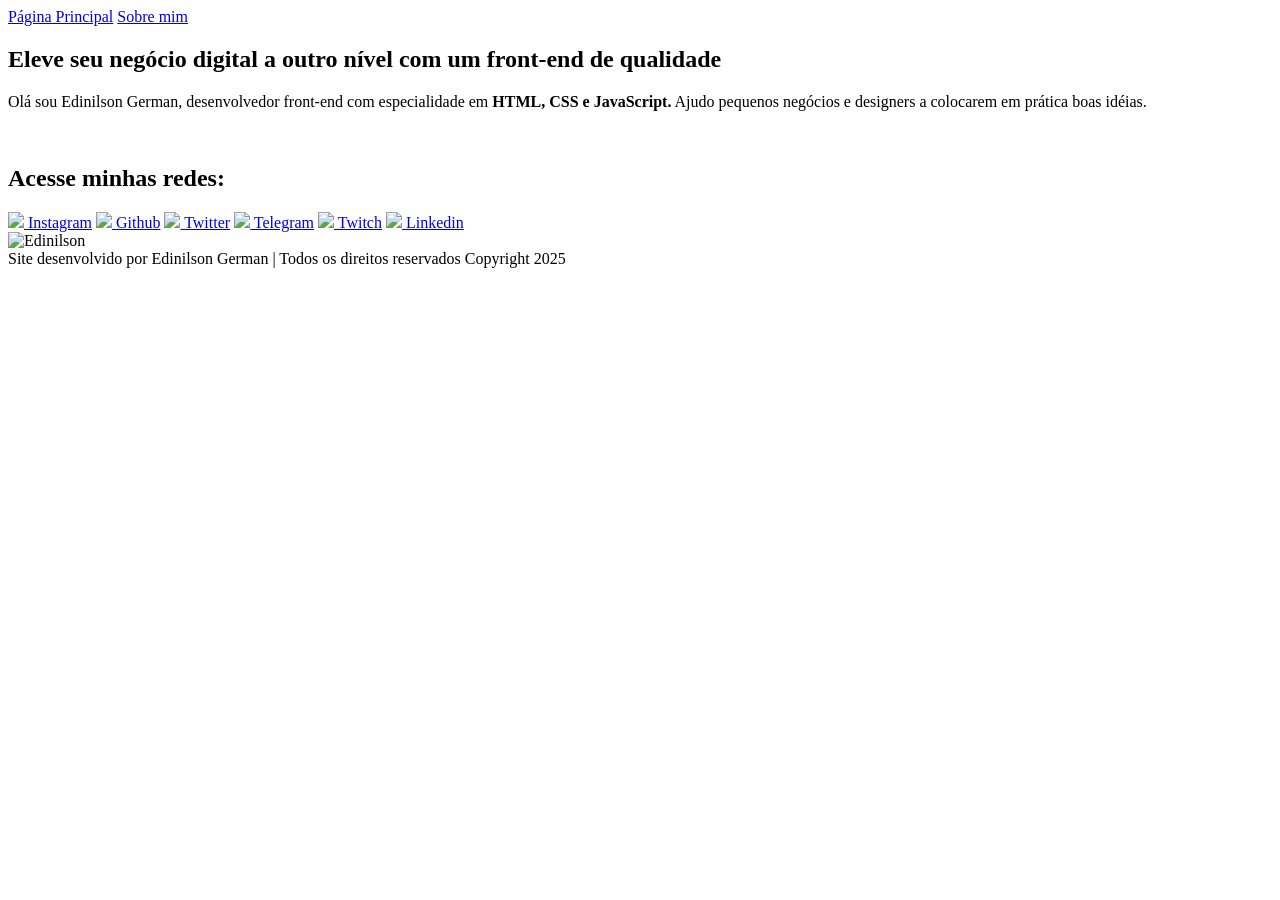
==== index.html @ 3ad5a5b6 "Add files via upload" ====
<!DOCTYPE html>
<html lang="pt-br">
<head>
<meta charset="UTF-8">
<meta name="viewport" content="width=device-width, initial-scale-1.0">
<title>Portfólio</title>
<link rel="stylesheet" href="./styles/estilo.css"/>
</head>
<body>
<header class="cabecalho">
<nav class="cabecalho-menu">
<a class="menu-link" href="index.html"> Página Principal</a> 
<a class="menu-link" href="sobre.html"> Sobre mim</a>
</nav>
</header>
<main class="apresentacao">
<section class="apresentacao-conteudo">
<div>
<h2 class="apresentacao-titulo"> Eleve seu negócio digital a outro nível com um front-end de qualidade </h2>

<p class="apresentacao-paragrafo">Olá sou <span>Edinilson German, </span> desenvolvedor front-end com especialidade em <strong> HTML, CSS e JavaScript.</strong> Ajudo pequenos negócios e designers a colocarem em prática boas idéias. </p>

<div class="apresentacao-links">
    
    <br>

<h2 class="apresentacao-links-subtitulo"> Acesse minhas redes: </h2>
<a class="apresentacao-links2" href="https://www.instagram.com" target="_blank"><img src="./imagens/instagram.png"> Instagram</a> <!-- 2. passo a alterar-->

<a class="apresentacao-links2" href="https://www.github.com" target="_blank"><img src="./imagens/github.png"> Github</a>

<a class="apresentacao-links2" href="https://www.twitter.com" target="_blank"><img src="./imagens/x.png"> Twitter</a>

<a class="apresentacao-links3" href="https://www.telegram.com" target="_blank"><img src="./imagens/x.png"> Telegram</a>

<a class="apresentacao-links3" href="https://www.twitch.com" target="_blank"><img src="./imagens/twitch.png"> Twitch</a>

<a class="apresentacao-links4" href="https://www.linkedin.com" target="_blank"><img src="./imagens/linkedin.png"> Linkedin</a>


<div>

</section>
<img id="imagem-principal" src="./imagens/edinilson.png" alt="Edinilson" Title=" Desenvolvedor Front-end">
</main>
<footer> Site desenvolvido por Edinilson German | Todos os direitos reservados Copyright 2025 </footer>

</body>
</html>
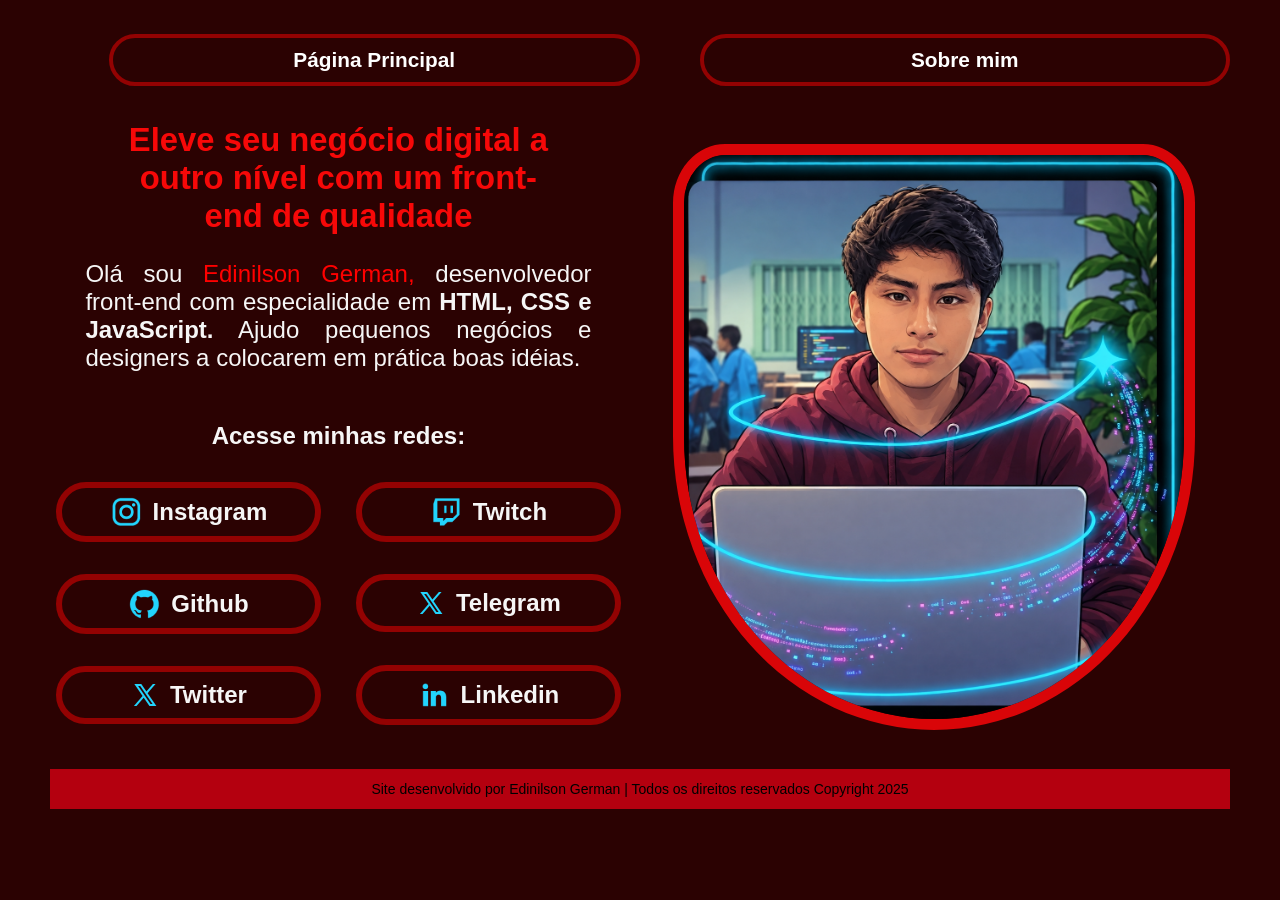
==== commit 96847919: "Update image paths and links in index.html" ====
--- a/index.html
+++ b/index.html
@@ -4,7 +4,7 @@
 <meta charset="UTF-8">
 <meta name="viewport" content="width=device-width, initial-scale-1.0">
 <title>Portfólio</title>
-<link rel="stylesheet" href="./styles/estilo.css"/>
+<link rel="stylesheet" href="./estilo.css"/>
 </head>
 <body>
 <header class="cabecalho">
@@ -25,25 +25,25 @@
     <br>
 
 <h2 class="apresentacao-links-subtitulo"> Acesse minhas redes: </h2>
-<a class="apresentacao-links2" href="https://www.instagram.com" target="_blank"><img src="./imagens/instagram.png"> Instagram</a> <!-- 2. passo a alterar-->
+<a class="apresentacao-links2" href="https://www.instagram.com" target="_blank"><img src="./instagram.png"> Instagram</a> <!-- 2. passo a alterar-->
 
-<a class="apresentacao-links2" href="https://www.github.com" target="_blank"><img src="./imagens/github.png"> Github</a>
+<a class="apresentacao-links2" href="https://www.github.com" target="_blank"><img src="./github.png"> Github</a>
 
-<a class="apresentacao-links2" href="https://www.twitter.com" target="_blank"><img src="./imagens/x.png"> Twitter</a>
+<a class="apresentacao-links2" href="https://www.twitter.com" target="_blank"><img src="./x.png"> Twitter</a>
 
-<a class="apresentacao-links3" href="https://www.telegram.com" target="_blank"><img src="./imagens/x.png"> Telegram</a>
+<a class="apresentacao-links3" href="https://www.telegram.com" target="_blank"><img src="./x.png"> Telegram</a>
 
-<a class="apresentacao-links3" href="https://www.twitch.com" target="_blank"><img src="./imagens/twitch.png"> Twitch</a>
+<a class="apresentacao-links3" href="https://www.twitch.com" target="_blank"><img src="./twitch.png"> Twitch</a>
 
-<a class="apresentacao-links4" href="https://www.linkedin.com" target="_blank"><img src="./imagens/linkedin.png"> Linkedin</a>
+<a class="apresentacao-links4" href="https://www.linkedin.com" target="_blank"><img src="./linkedin.png"> Linkedin</a>
 
 
 <div>
 
 </section>
-<img id="imagem-principal" src="./imagens/edinilson.png" alt="Edinilson" Title=" Desenvolvedor Front-end">
+<img id="imagem-principal" src="./edinilson.png" alt="Edinilson" Title=" Desenvolvedor Front-end">
 </main>
 <footer> Site desenvolvido por Edinilson German | Todos os direitos reservados Copyright 2025 </footer>
 
 </body>
-</html>+</html>
--- a/estilo.css
+++ b/estilo.css
@@ -0,0 +1,256 @@
+
+@import url('https://fonts.googleapis.com/css2?family=Roboto:ital,wght@0,100..900;1,100..900&display=swap');
+
+
+
+*{
+    margin: 0px;
+padding: 0px;
+}
+
+body {
+background-color: #2b0202;
+color: #f6f6f6;
+box-sizing: border-box;
+font-size: 16px;
+margin: 0;
+padding: 10px;
+width: 100%;
+height: 100vh; /* Garante que o fundo tenha a altura exata da tela*/
+overflow: hidden; /*Remove as barras de rolagem e bloqueia o scroll*/
+}
+
+.container {
+    display: flex;
+    flex-direction: column;
+}
+
+/*Para tablet (telas a partir de 768px)*/
+@media (min-width: 768px) {
+    .container {
+        flex-direction: row;/*itens lado a lado no tablet*/
+    }
+}
+
+/*para desktop (telas a partir de 1024px)*/
+@media (min-width: 1024px) {
+    body {
+        max-width: 1200px;
+        margin: 0 auto; /* Centraliza a página no monitor */
+    }
+}
+
+.apresentacao {
+display: flex;
+align-items: center; justify-content: space-between;
+padding: 1% 3%;
+gap: 82px;
+}
+
+.apresentacao-conteudo {
+width: 50%;
+display: flex;
+flex-direction: column;
+gap: 40px;
+}
+
+.cabecalho {
+    padding: 2% 0% 0% 5%;
+}
+
+.cabecalho-menu {
+display: flex;
+gap: 60px;
+}
+
+.menu-link {
+font-family: "Montserrat", sans-serif;
+font-size: 1.3rem;
+font-weight: 500;
+color: white;
+text-decoration: none;
+border-radius: 50px;
+text-align: center;
+font-weight: bold;
+gap: 10px;
+border: 4px solid #930202;
+justify-content: center;
+width: 50%;
+padding: 10px 0;
+}
+
+.menu-link:hover {
+    background-color: #f80404;
+}
+
+.apresentacao-titulo {
+font-size: 2.05rem;
+font-family: "Krona One", sans-serif;
+color: hsl(0, 94%, 50%);
+text-align: center;
+padding: 5%;
+margin-top: -2px;
+}
+
+.apresentacao-titulo2 {
+font-size: 2.05rem;
+font-family: "Krona One", sans-serif;
+color: hsl(0, 0%, 100%);
+text-align: center;
+padding: 5%;
+}
+
+.apresentacao-titulo:hover {
+    color: rgb(251, 243, 3);
+}
+
+.apresentacao-titulo2:hover {
+    color: rgba(255, 74, 29, 0.971);
+}
+
+.apresentacao-paragrafo {
+font-size: 1.5rem;
+text-align: justify; font-family: "Montserrat", sans-serif;
+}
+.apresentacao-links {
+display: flex;
+flex-direction: column;
+justify-content: space-between;
+align-items: center;
+gap: 32px;
+}
+
+.apresentacao-links-subtitulo {
+    font-family: "Krona One", sans-serif;
+    font-weight: bold; font-size: 1.5rem;
+}
+
+/*falta corrigir:*/
+
+.apresentacao-links2 {
+width: 50%;
+text-align: center;
+border-radius: 90px;
+font-size: 1.5rem;
+padding: 8px 0;
+text-decoration: none;
+color: #f6f6f6;
+font-family: "Montserrat", sans-serif;
+font-weight:bold;
+border: 6px solid #930202;
+display: flex;
+justify-content: center;
+gap: 10px;
+margin-right: 300px;
+align-items: center;
+}
+
+
+.apresentacao-links2:hover {
+    background-color: #f80404;
+}
+
+.apresentacao-links3 {
+width: 50%;
+text-align: center;
+border-radius: 90px;
+font-size: 1.5rem;
+padding: 8px 0px;
+text-decoration: none;
+color: #f6f6f6;
+font-family: "Montserrat", sans-serif;
+font-weight:bold;
+border: 6px solid #930202;
+display: flex;
+justify-content: center;
+gap: 10px;
+margin-left: 300px;
+margin-top: -182px;
+align-items: center;
+}
+
+
+.apresentacao-links3:hover {
+    background-color: #f80404;
+}
+
+.apresentacao-links4 {
+width: 50%;
+text-align: center;
+border-radius: 90px;
+font-size: 1.5rem;
+padding: 8px 0px;
+text-decoration: none;
+color: #f6f6f6;
+font-family: "Montserrat", sans-serif;
+font-weight:bold;
+border: 6px solid #930202;
+display: flex;
+justify-content: center;
+gap: 10px;
+margin-left: 300px;
+margin-top: 91px;
+align-items: center;
+}
+
+
+.apresentacao-links4:hover {
+    background-color: #f80404;
+}
+
+span {
+color: red;
+}
+.destaque {
+    color: orange;
+}
+
+
+footer {
+text-align: center;
+background-color: #b4000f;
+color: black;
+font-family: "Montserrat", sans-serif;
+font-weight: 200px;
+font-size: 0.875rem;
+padding: 12px;
+margin-top: 0px;
+}
+
+
+#imagem-principal {
+    
+border-radius: 100%;
+border: 11px solid #d90508;
+border-top-left-radius: 20%; border-top-right-radius: 20%;
+width: 45%;
+margin-top: 20px;
+}
+
+.conteudo-texto {
+color: white;
+font-family: "Montserrat", sans-serif;
+font-weight: 400;
+font-size: 1.100rem;
+text-align: justify;
+padding: 0% 15%;
+}
+
+/* Media Query Deixar a página de forma responsiva */
+@media (max-width:1000px) {
+
+.cabecalho {
+padding: 5px;
+}
+
+.cabecalho-menu {
+justify-content: center;
+}
+.apresentacao {
+flex-direction: column-reverse;
+padding: 5%;
+}
+
+.apresentacao-conteudo { width: auto;
+    }
+}
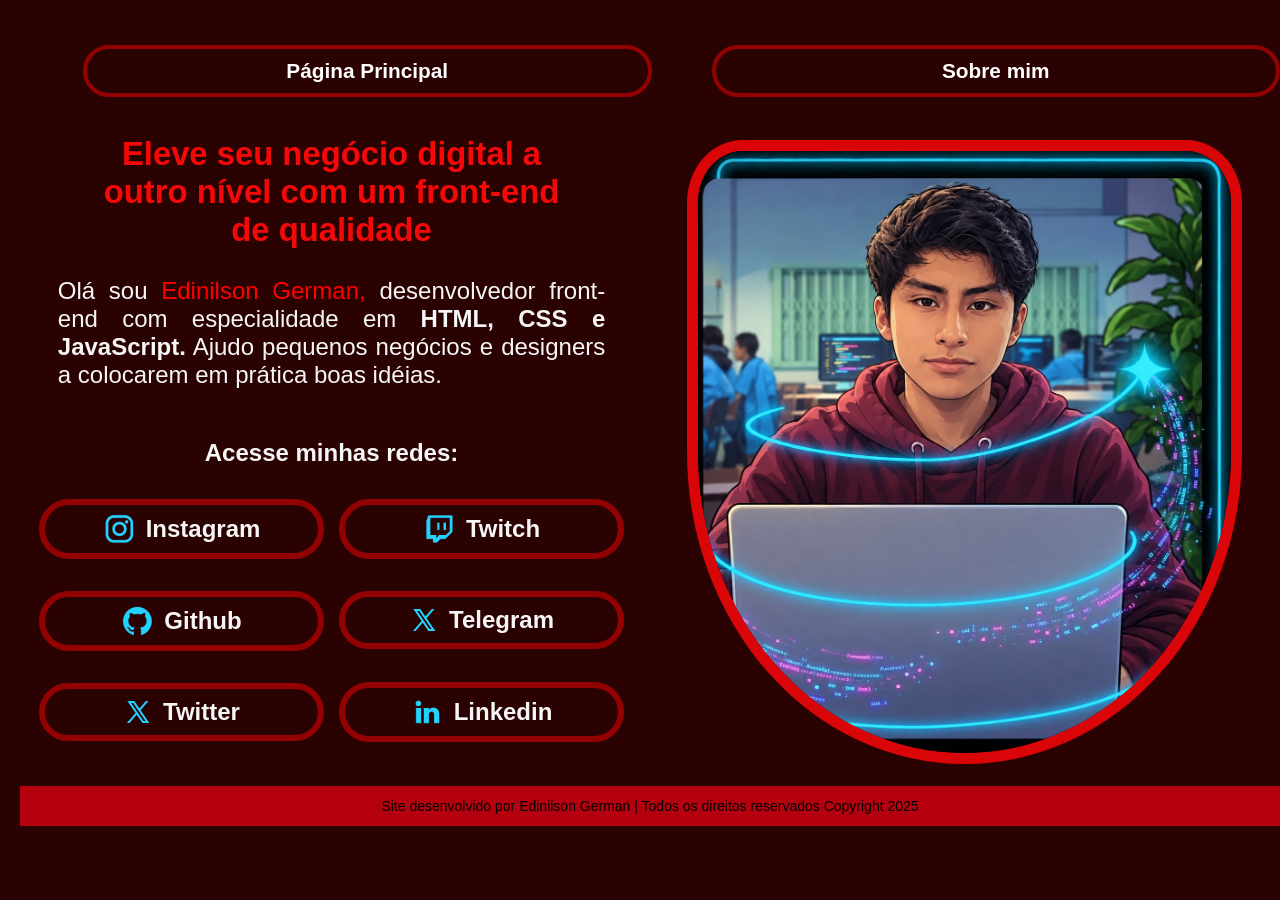
==== commit 13ea4f60: "Update index.html" ====
--- a/index.html
+++ b/index.html
@@ -4,8 +4,11 @@
 <meta charset="UTF-8">
 <meta name="viewport" content="width=device-width, initial-scale-1.0">
 <title>Portfólio</title>
-<link rel="stylesheet" href="./estilo.css"/>
+<link rel="stylesheet" href="estilo.css"/>
 </head>
+
+<body class="paginacss">
+    
 <body>
 <header class="cabecalho">
 <nav class="cabecalho-menu">
@@ -46,4 +49,6 @@
 <footer> Site desenvolvido por Edinilson German | Todos os direitos reservados Copyright 2025 </footer>
 
 </body>
+
+</body>
 </html>
--- a/estilo.css
+++ b/estilo.css
@@ -1,10 +1,5 @@
-
-@import url('https://fonts.googleapis.com/css2?family=Roboto:ital,wght@0,100..900;1,100..900&display=swap');
-
-
-
-*{
-    margin: 0px;
+* {
+margin: 0px;
 padding: 0px;
 }
 
@@ -13,31 +8,14 @@
 color: #f6f6f6;
 box-sizing: border-box;
 font-size: 16px;
-margin: 0;
+margin: 10px;
 padding: 10px;
 width: 100%;
-height: 100vh; /* Garante que o fundo tenha a altura exata da tela*/
-overflow: hidden; /*Remove as barras de rolagem e bloqueia o scroll*/
 }
 
 .container {
     display: flex;
     flex-direction: column;
-}
-
-/*Para tablet (telas a partir de 768px)*/
-@media (min-width: 768px) {
-    .container {
-        flex-direction: row;/*itens lado a lado no tablet*/
-    }
-}
-
-/*para desktop (telas a partir de 1024px)*/
-@media (min-width: 1024px) {
-    body {
-        max-width: 1200px;
-        margin: 0 auto; /* Centraliza a página no monitor */
-    }
 }
 
 .apresentacao {
@@ -253,4 +231,4 @@
 
 .apresentacao-conteudo { width: auto;
     }
-}+}
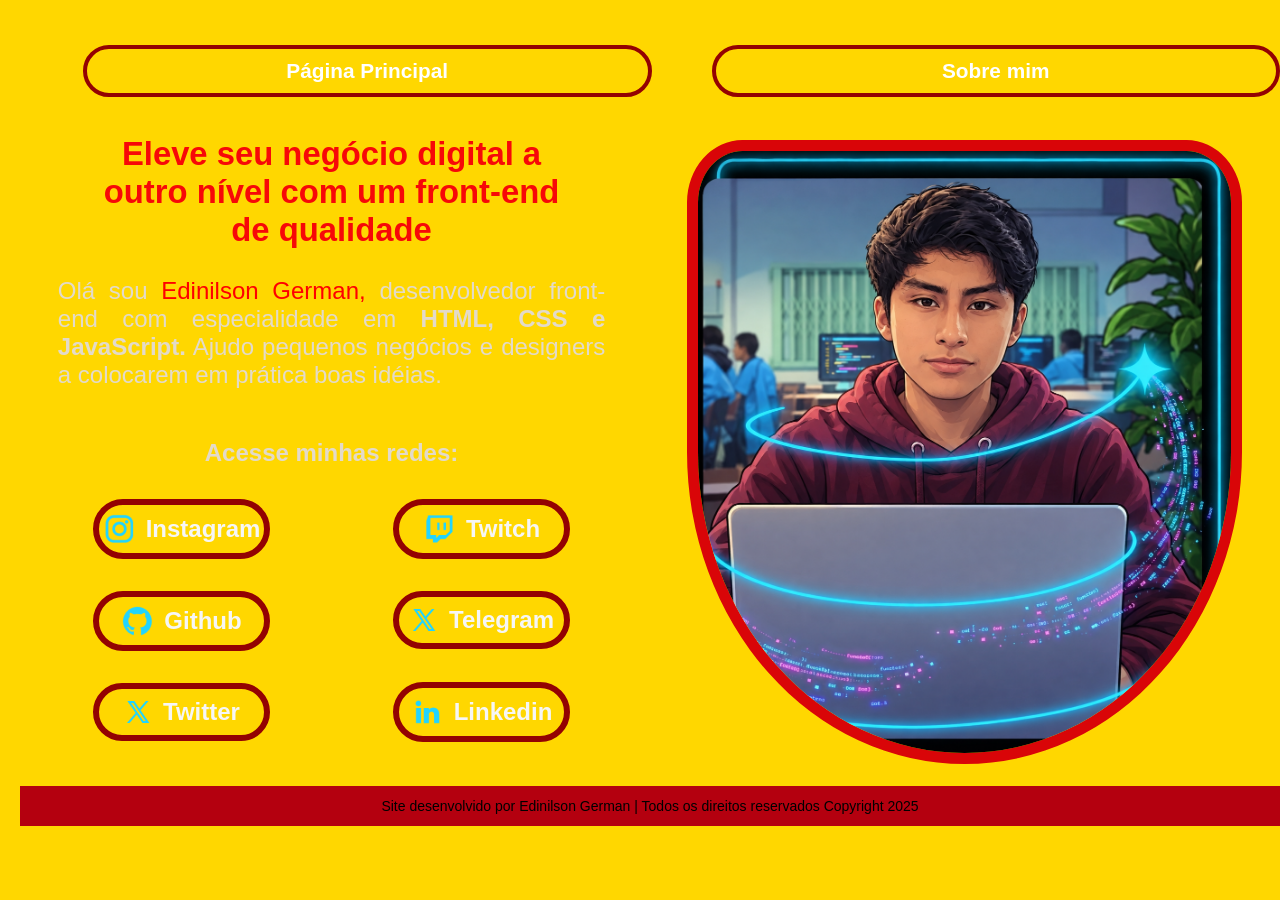
==== commit 10cf75d1: "Fix redundant body tag in index.html Removed redundant body tag from index.html." ====
--- a/index.html
+++ b/index.html
@@ -7,8 +7,6 @@
 <link rel="stylesheet" href="estilo.css"/>
 </head>
 
-<body class="paginacss">
-    
 <body>
 <header class="cabecalho">
 <nav class="cabecalho-menu">
@@ -50,5 +48,4 @@
 
 </body>
 
-</body>
 </html>
--- a/estilo.css
+++ b/estilo.css
@@ -3,9 +3,13 @@
 padding: 0px;
 }
 
+@media only screen and (max-width: 820px) {
+    .paginacss {background: FFD700; color:#E3DAC9}
+}
+
 body {
-background-color: #2b0202;
-color: #f6f6f6;
+background-color: #FFD700;
+color: #E3DAC9;
 box-sizing: border-box;
 font-size: 16px;
 margin: 10px;
@@ -106,7 +110,7 @@
 /*falta corrigir:*/
 
 .apresentacao-links2 {
-width: 50%;
+width: 30%;
 text-align: center;
 border-radius: 90px;
 font-size: 1.5rem;
@@ -129,7 +133,7 @@
 }
 
 .apresentacao-links3 {
-width: 50%;
+width: 30%;
 text-align: center;
 border-radius: 90px;
 font-size: 1.5rem;
@@ -153,7 +157,7 @@
 }
 
 .apresentacao-links4 {
-width: 50%;
+width: 30%;
 text-align: center;
 border-radius: 90px;
 font-size: 1.5rem;
